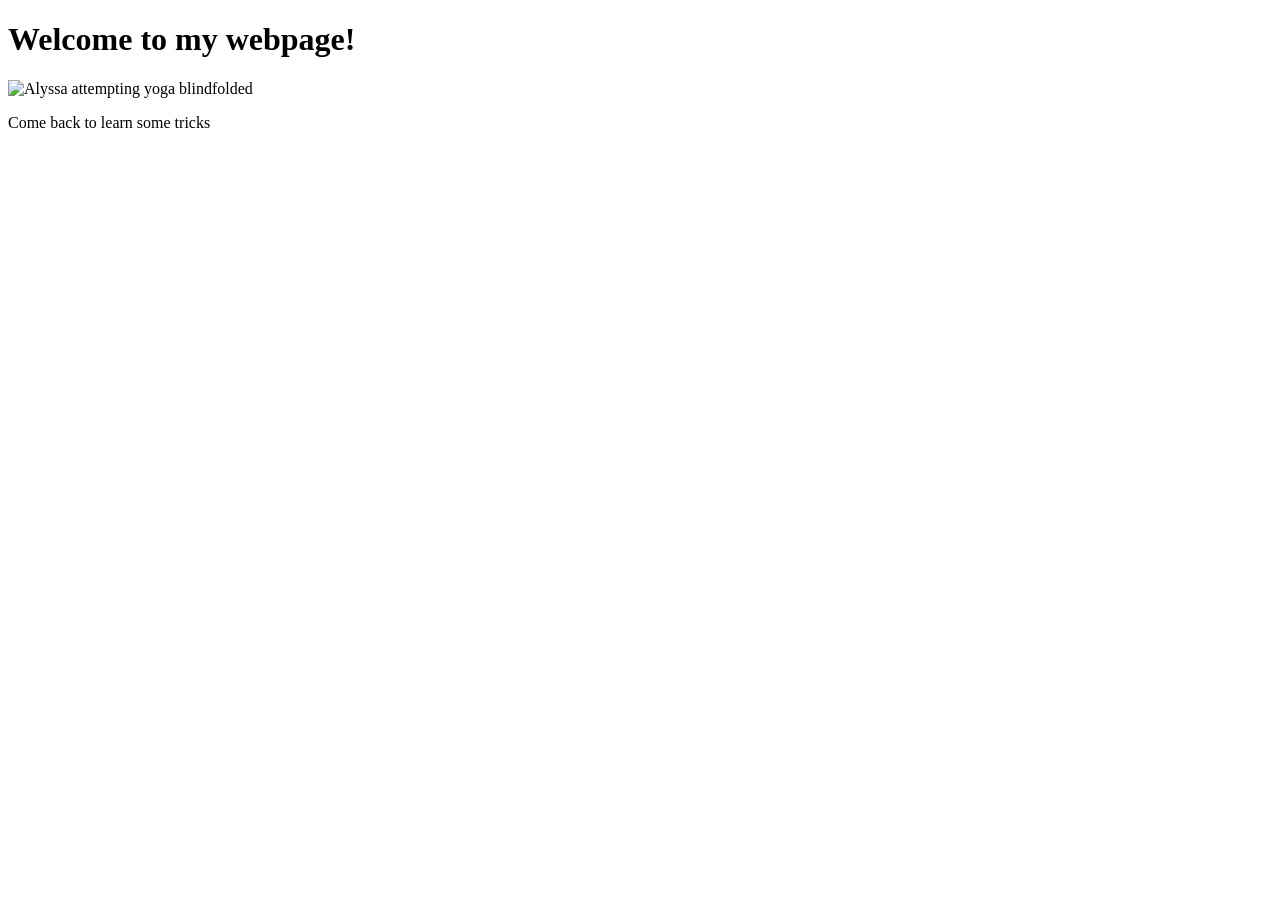
==== index.html @ fd4017c8 "Initialize Website" ====
<!DOCTYPE html>
<html lang="en">
<head>
    <meta charset="UTF-8">
    <meta http-equiv="X-UA-Compatible" content="IE=edge">
    <meta name="viewport" content="width=device-width, initial-scale=1.0">
    <title>Alyssa's Website</title>
</head>
<body>
    <h1>Welcome to my webpage!</h1>
    <img src="Yogi.jpeg" alt="Alyssa attempting yoga blindfolded" width="450" height="auto">
    <p>Come back to learn some tricks</p>
</body>
</html>
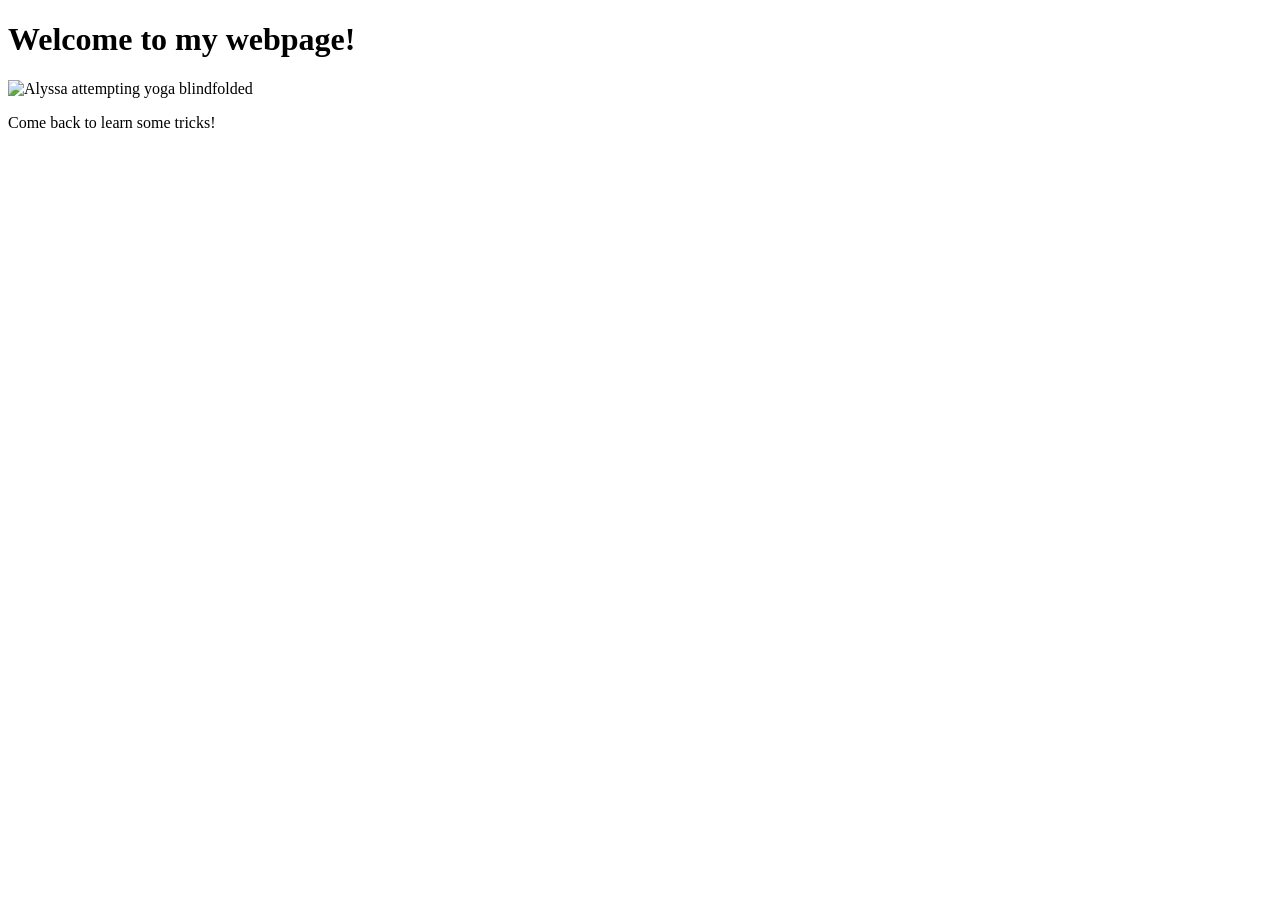
==== commit 3c995e30: "updates" ====
--- a/index.html
+++ b/index.html
@@ -9,7 +9,7 @@
 <body>
     <h1>Welcome to my webpage!</h1>
     <img src="Yogi.jpeg" alt="Alyssa attempting yoga blindfolded" width="450" height="auto">
-    <p>Come back to learn some tricks</p>
+    <p>Come back to learn some tricks!</p>
 </body>
 </html>
 
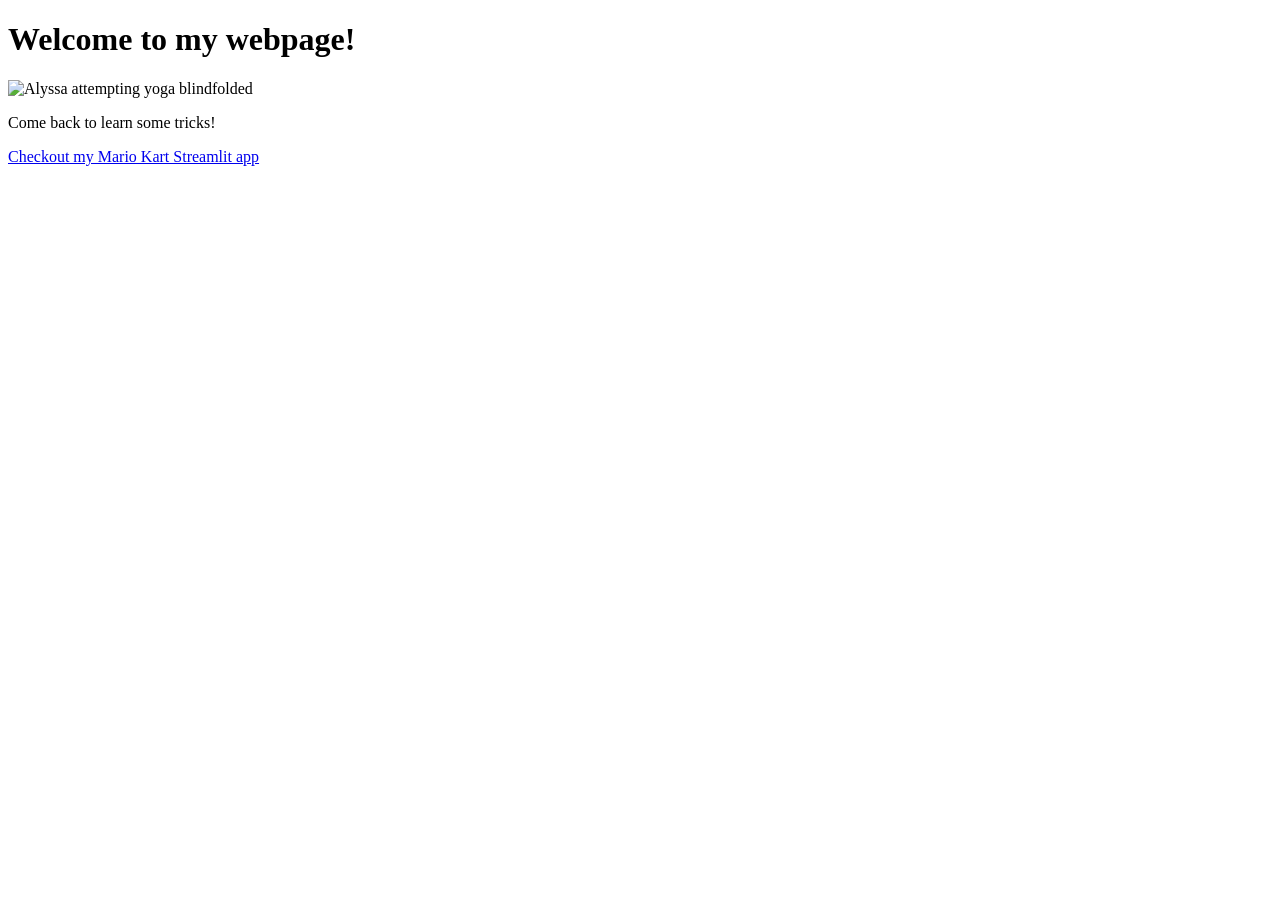
==== commit 3e927dac: "changing link navigation" ====
--- a/index.html
+++ b/index.html
@@ -10,6 +10,7 @@
     <h1>Welcome to my webpage!</h1>
     <img src="Yogi.jpeg" alt="Alyssa attempting yoga blindfolded" width="450" height="auto">
     <p>Come back to learn some tricks!</p>
+    <a href="https://alyssachappell-mariokart-stats.streamlit.app/racer_stats" a>Checkout my Mario Kart Streamlit app</a>
 </body>
 </html>
 
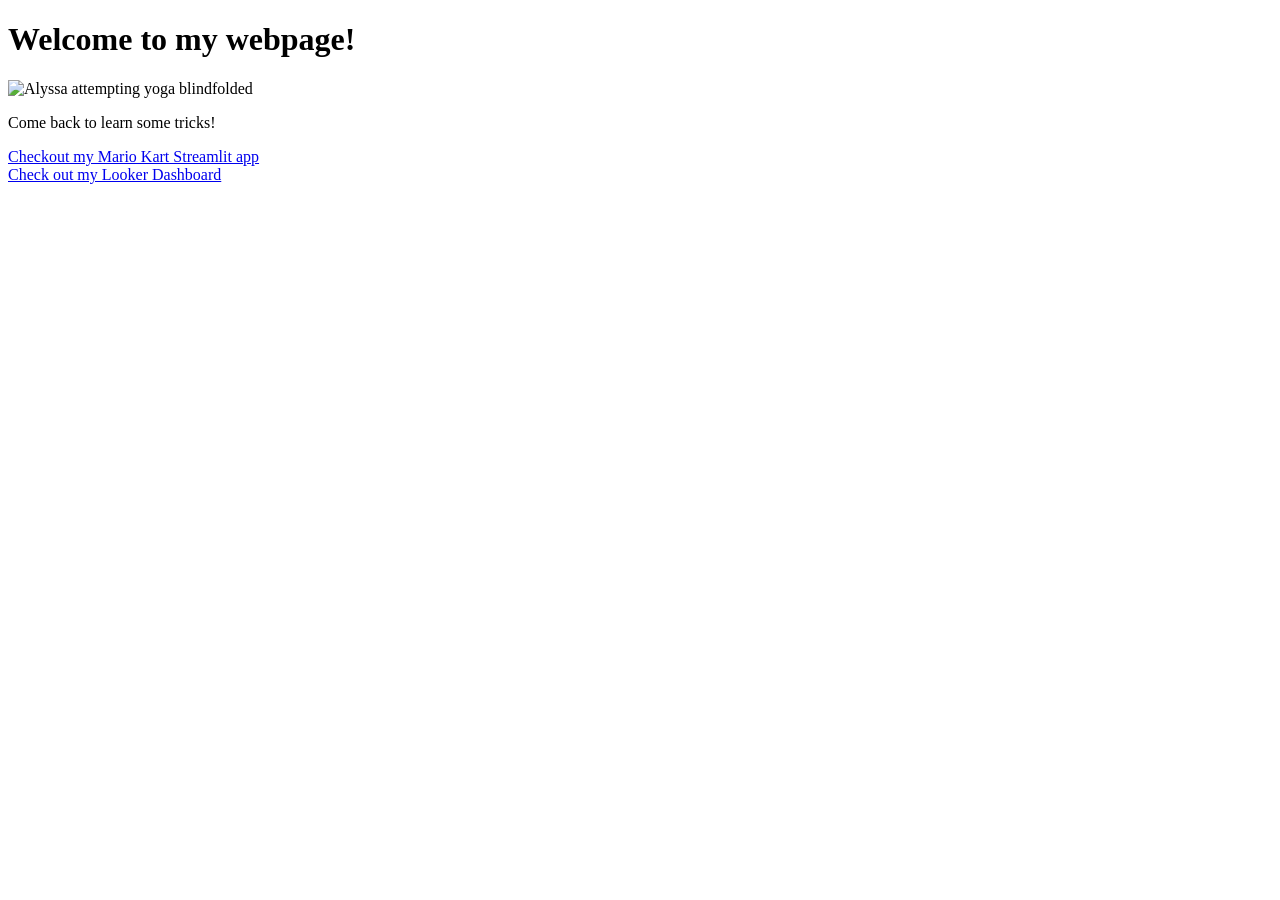
==== commit d8b6b24b: "Looker hookup" ====
--- a/index.html
+++ b/index.html
@@ -10,7 +10,8 @@
     <h1>Welcome to my webpage!</h1>
     <img src="Yogi.jpeg" alt="Alyssa attempting yoga blindfolded" width="450" height="auto">
     <p>Come back to learn some tricks!</p>
-    <a href="https://alyssachappell-mariokart-stats.streamlit.app/racer_stats" a>Checkout my Mario Kart Streamlit app</a>
+    <a href="https://alyssachappell-mariokart-stats.streamlit.app/racer_stats" a>Checkout my Mario Kart Streamlit app</a><br>
+    <a href="looker.html">Check out my Looker Dashboard</a>
 </body>
 </html>
 
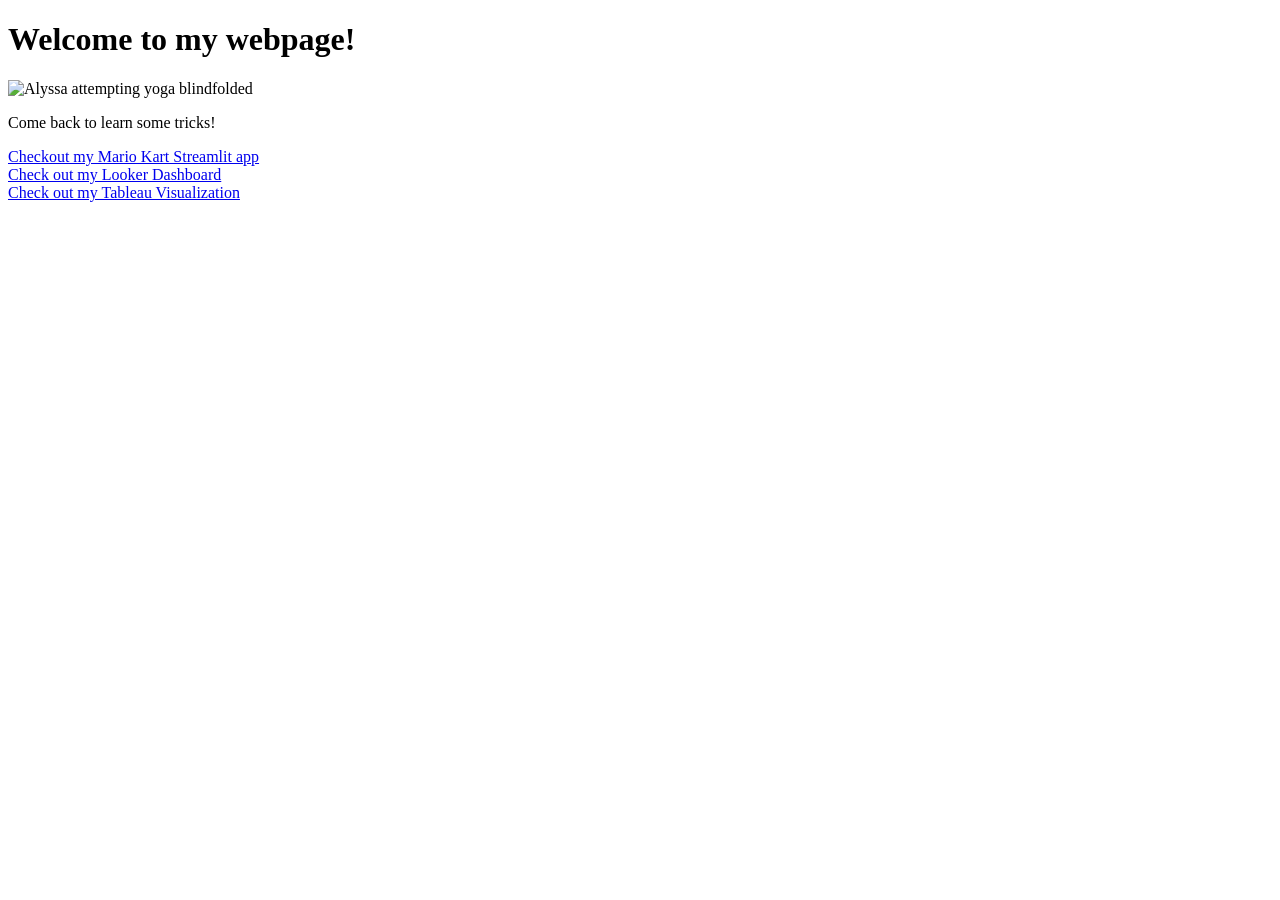
==== commit cf5f8365: "tableau" ====
--- a/index.html
+++ b/index.html
@@ -11,7 +11,9 @@
     <img src="Yogi.jpeg" alt="Alyssa attempting yoga blindfolded" width="450" height="auto">
     <p>Come back to learn some tricks!</p>
     <a href="https://alyssachappell-mariokart-stats.streamlit.app/racer_stats" a>Checkout my Mario Kart Streamlit app</a><br>
-    <a href="looker.html">Check out my Looker Dashboard</a>
+    <a href="looker.html">Check out my Looker Dashboard</a><br>
+    <a href="tableau.html">Check out my Tableau Visualization</a><br>
+
 </body>
 </html>
 
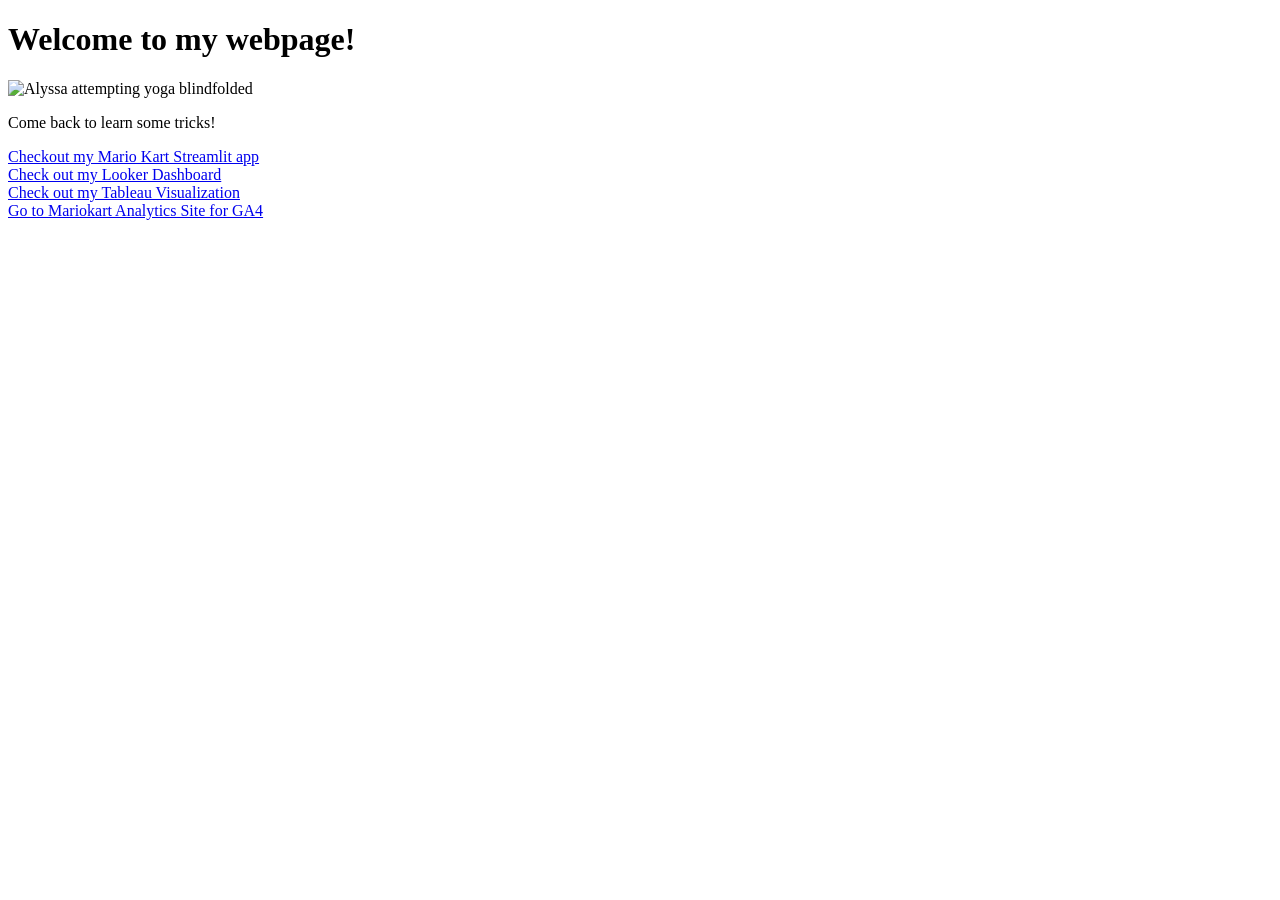
==== commit 2bd46ca6: "adding mario kart site" ====
--- a/index.html
+++ b/index.html
@@ -13,6 +13,7 @@
     <a href="https://alyssachappell-mariokart-stats.streamlit.app/racer_stats" a>Checkout my Mario Kart Streamlit app</a><br>
     <a href="looker.html">Check out my Looker Dashboard</a><br>
     <a href="tableau.html">Check out my Tableau Visualization</a><br>
+    <a href="mariokart_site/index.html">Go to Mariokart Analytics Site for GA4</a>
 
 </body>
 </html>
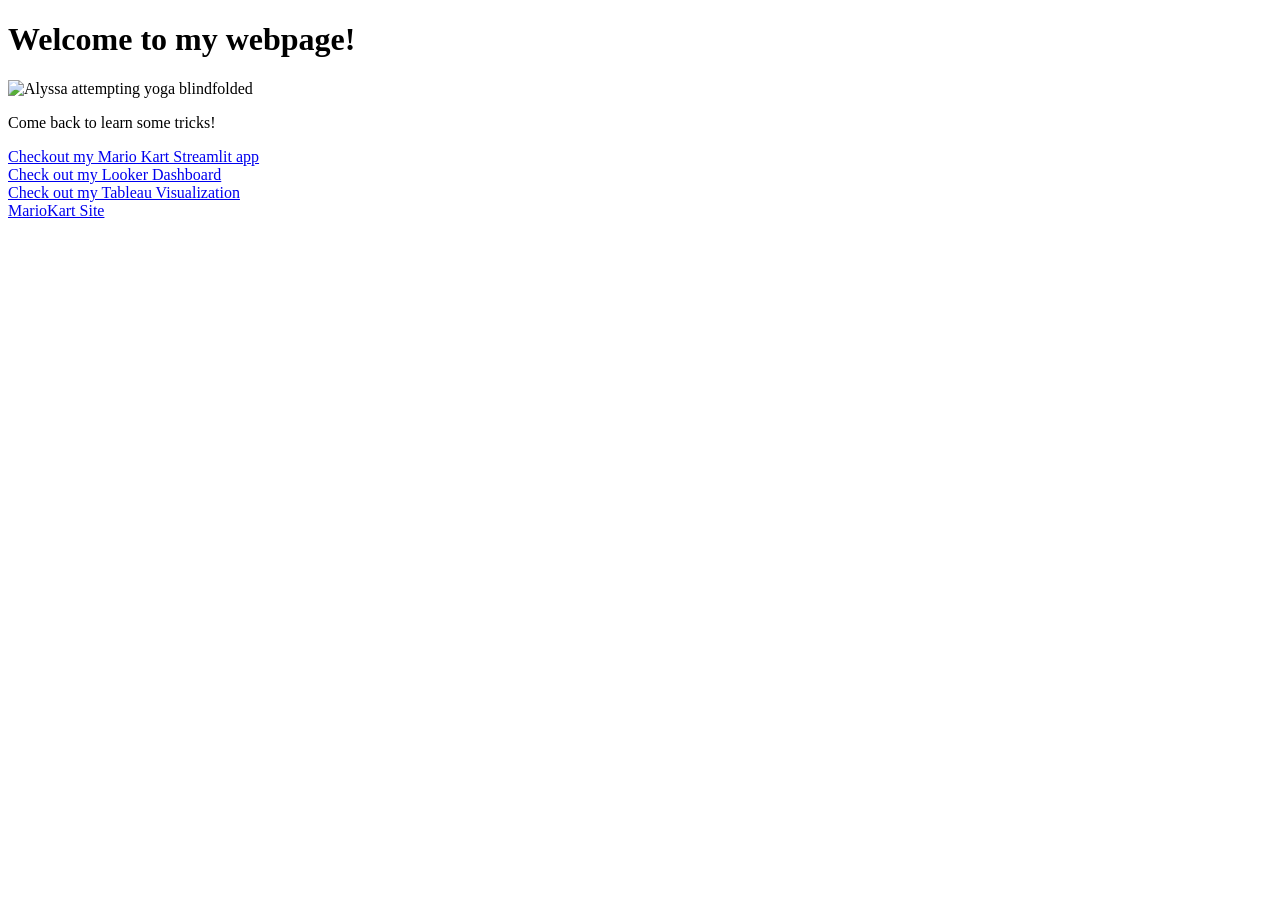
==== commit d45a7630: "adding mario kart site" ====
--- a/index.html
+++ b/index.html
@@ -13,8 +13,8 @@
     <a href="https://alyssachappell-mariokart-stats.streamlit.app/racer_stats" a>Checkout my Mario Kart Streamlit app</a><br>
     <a href="looker.html">Check out my Looker Dashboard</a><br>
     <a href="tableau.html">Check out my Tableau Visualization</a><br>
-    <a href="mariokart_site/index.html">Go to Mariokart Analytics Site for GA4</a>
-
+    <!-- <a href="mariokart_site/index.html">Go to Mariokart Analytics Site for GA4</a> -->
+    <a href="mariokart_site/">MarioKart Site</a>
 </body>
 </html>
 
